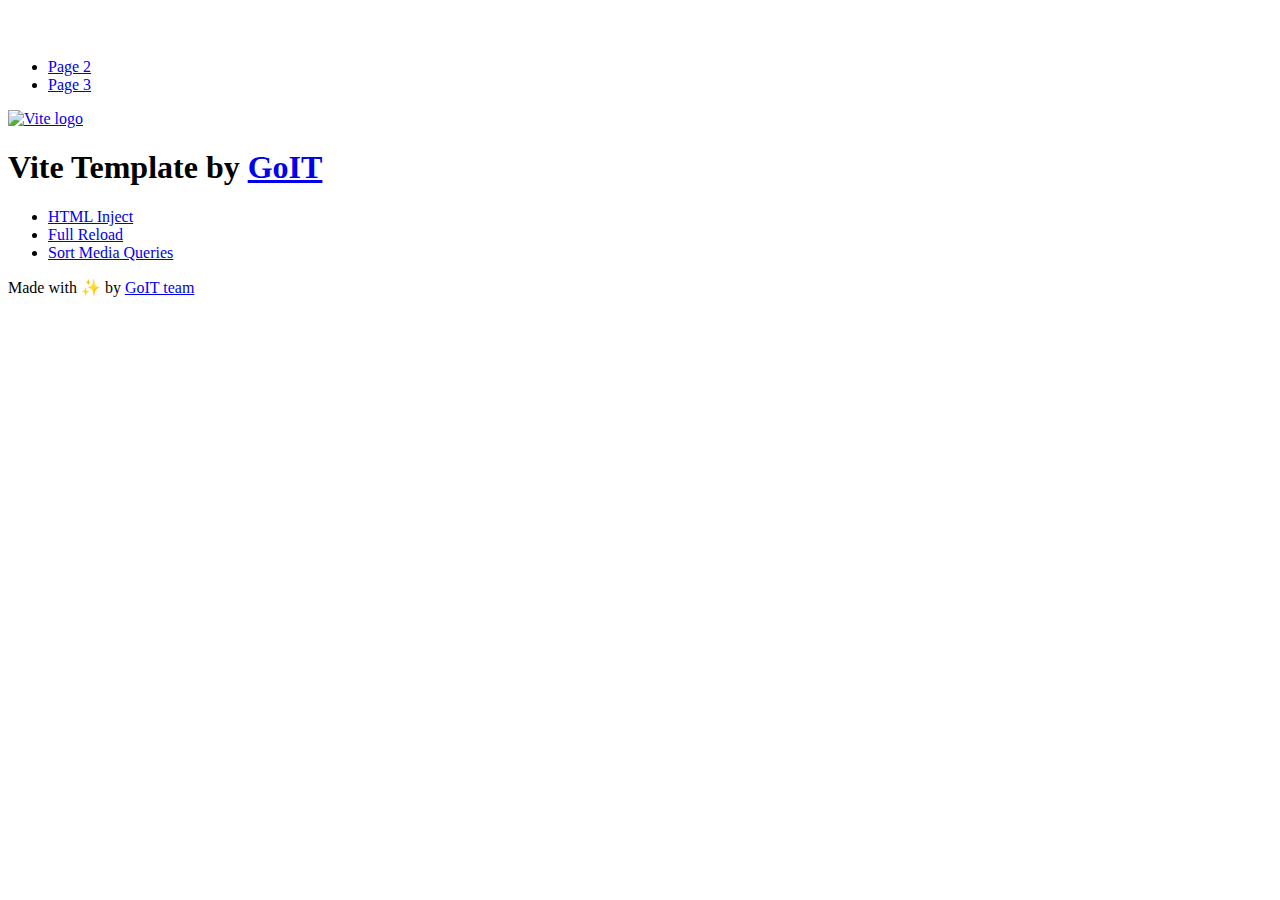
==== index.html @ f3d975da "Deploying to gh-pages from @ lophril/goit-js-hw-12@e7c9d978bec3425b12a71b7004aceaf77e5743b4 🚀" ====
<!DOCTYPE html>
<html lang="en">
  <head>
    <meta charset="UTF-8" />
    <link rel="icon" type="image/svg+xml" href="/vanilla-app-template/favicon.svg" />
    <meta name="viewport" content="width=device-width, initial-scale=1.0" />
    <title>Vanilla App Template</title>
    <script type="module" crossorigin src="/vanilla-app-template/index.js"></script>
    <link rel="stylesheet" crossorigin href="/vanilla-app-template/assets/styles-DvPDDfy5.css">
  </head>
  <body>
    <header class="header">
  <div class="container">
    <nav class="nav">
      <a class="nav-logo" href="./index.html" aria-label="Site logo">
        <svg class="nav-logo-icon" width="100" height="30">
          <use href="/vanilla-app-template/assets/sprite-E8vg0sBb.svg#logo"></use>
        </svg>
      </a>
      <ul class="nav-list">
        <li class="nav-item">
          <a class="nav-link {=$highlight-act}" href="./page-2.html">Page 2</a>
        </li>
        <li class="nav-item">
          <a class="nav-link {=$highlight-curr}" href="./page-3.html">Page 3</a>
        </li>
      </ul>
    </nav>
  </div>
</header>


    <main>
      <!-- Loads the specified .html file -->
      <section class="vite-promo">
  <div class="container">
    <div class="vite-promo-thumb">
      <a
        class="vite-promo-link"
        href="https://vitejs.dev/"
        target="_blank"
        rel="noopener noreferrer"
        aria-label="Link to Vite official website"
        title="Vite.js  build tool"
      >
        <!-- Path to images as from index.html file -->
        <img
          class="pic"
          src="/vanilla-app-template/assets/vite-logo-9o_aqrTe.png"
          alt="Vite logo"
          width="640"
          height="640"
        />
      </a>
    </div>
    <h1 class="main-title">
      <span class="main-title-gradient">Vite</span>
      Template by
      <a
        class="main-title-link"
        href="https://github.com/goitacademy/vanilla-app-template"
        target="_blank"
        rel="noopener noreferrer"
      >
        GoIT
      </a>
    </h1>
  </div>
</section>

      <article class="badges">
  <div class="container">
    <ul class="badges-list">
      <li class="badges-item">
        <a
          class="badges-link"
          href="https://www.npmjs.com/package/vite-plugin-html-inject"
          target="_blank"
          rel="noopener noreferrer"
        >
          HTML Inject
        </a>
      </li>
      <li class="badges-item">
        <a
          class="badges-link"
          href="https://www.npmjs.com/package/vite-plugin-full-reload"
          target="_blank"
          rel="noopener noreferrer"
        >
          Full Reload
        </a>
      </li>
      <li class="badges-item">
        <a
          class="badges-link"
          href="https://www.npmjs.com/package/postcss-sort-media-queries"
          target="_blank"
          rel="noopener noreferrer"
        >
          Sort Media Queries
        </a>
      </li>
    </ul>
  </div>
</article>

    </main>

    <footer class="footer">
  <div class="container">
    <p class="footer-desc">
      Made with ✨ by
      <a
        class="footer-link"
        href="https://goit.global/ua/"
        target="_blank"
        rel="noopener noreferrer"
      >
        GoIT team
      </a>
    </p>
  </div>
</footer>


  </body>
</html>
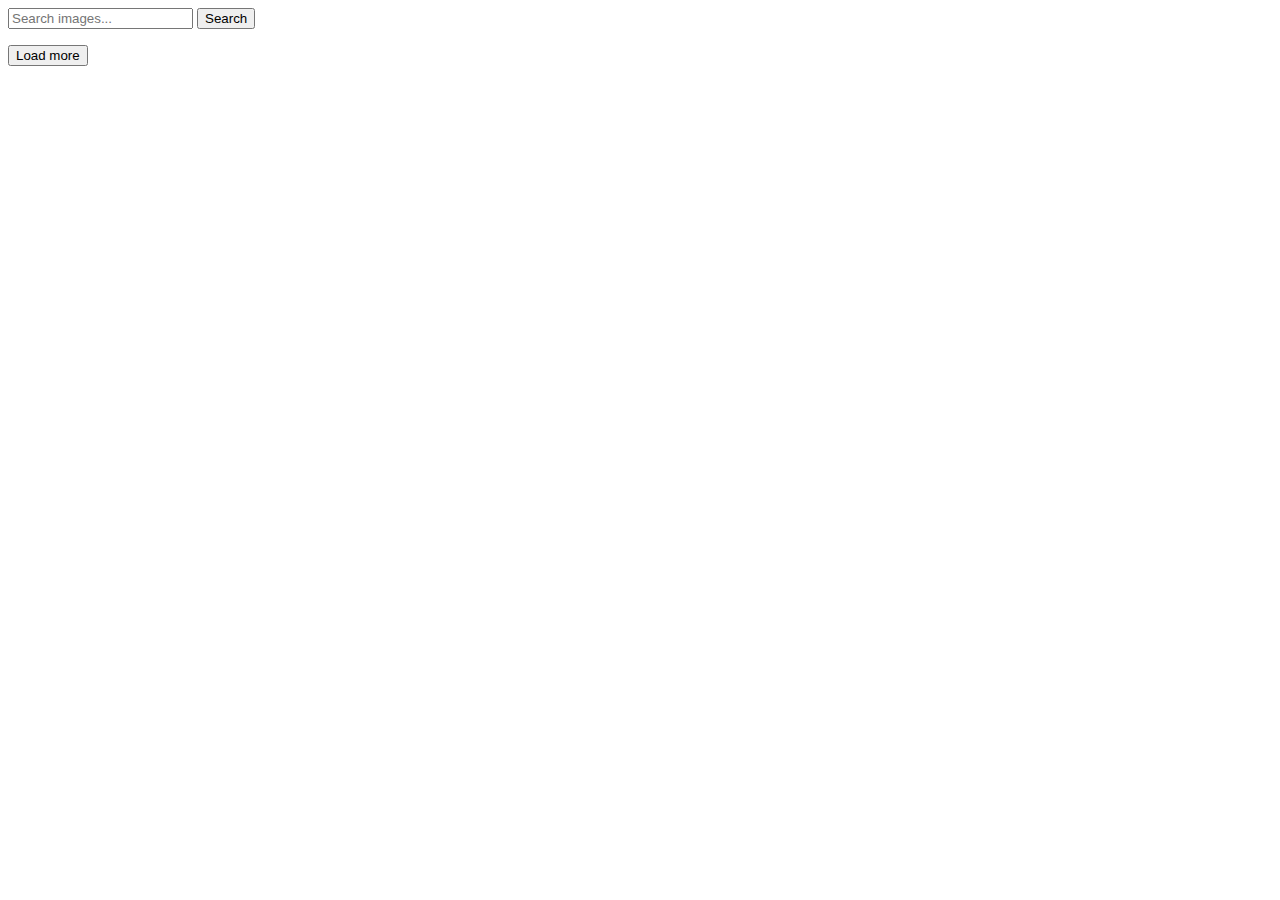
==== commit 34a151a2: "Deploying to gh-pages from @ lophril/goit-js-hw-12@a5b08e3ca52199ea1667f5c828dc7b7803043411 🚀" ====
--- a/index.html
+++ b/index.html
@@ -2,127 +2,28 @@
 <html lang="en">
   <head>
     <meta charset="UTF-8" />
-    <link rel="icon" type="image/svg+xml" href="/vanilla-app-template/favicon.svg" />
     <meta name="viewport" content="width=device-width, initial-scale=1.0" />
-    <title>Vanilla App Template</title>
-    <script type="module" crossorigin src="/vanilla-app-template/index.js"></script>
-    <link rel="stylesheet" crossorigin href="/vanilla-app-template/assets/styles-DvPDDfy5.css">
+    <title>goit-js-hw-11</title>
+    <script type="module" crossorigin src="/goit-js-hw-12/index.js"></script>
+    <link rel="modulepreload" crossorigin href="/goit-js-hw-12/assets/vendor-DEenWwFD.js">
+    <link rel="stylesheet" crossorigin href="/goit-js-hw-12/assets/vendor-DumFYO8Z.css">
+    <link rel="stylesheet" crossorigin href="/goit-js-hw-12/assets/index-Ct3jyOOM.css">
   </head>
   <body>
-    <header class="header">
-  <div class="container">
-    <nav class="nav">
-      <a class="nav-logo" href="./index.html" aria-label="Site logo">
-        <svg class="nav-logo-icon" width="100" height="30">
-          <use href="/vanilla-app-template/assets/sprite-E8vg0sBb.svg#logo"></use>
-        </svg>
-      </a>
-      <ul class="nav-list">
-        <li class="nav-item">
-          <a class="nav-link {=$highlight-act}" href="./page-2.html">Page 2</a>
-        </li>
-        <li class="nav-item">
-          <a class="nav-link {=$highlight-curr}" href="./page-3.html">Page 3</a>
-        </li>
-      </ul>
-    </nav>
-  </div>
-</header>
-
-
-    <main>
-      <!-- Loads the specified .html file -->
-      <section class="vite-promo">
-  <div class="container">
-    <div class="vite-promo-thumb">
-      <a
-        class="vite-promo-link"
-        href="https://vitejs.dev/"
-        target="_blank"
-        rel="noopener noreferrer"
-        aria-label="Link to Vite official website"
-        title="Vite.js  build tool"
-      >
-        <!-- Path to images as from index.html file -->
-        <img
-          class="pic"
-          src="/vanilla-app-template/assets/vite-logo-9o_aqrTe.png"
-          alt="Vite logo"
-          width="640"
-          height="640"
-        />
-      </a>
+    <form class="js-search search">
+      <input
+        class="input-search"
+        name="search"
+        type="text"
+        placeholder="Search images..."
+      />
+      <button class="btn-search" type="submit">Search</button>
+    </form>
+    <div class="container">
+      <ul class="gallery"></ul>
+      <button class="btn-load">Load more</button>
+      <span class="loader"></span>
     </div>
-    <h1 class="main-title">
-      <span class="main-title-gradient">Vite</span>
-      Template by
-      <a
-        class="main-title-link"
-        href="https://github.com/goitacademy/vanilla-app-template"
-        target="_blank"
-        rel="noopener noreferrer"
-      >
-        GoIT
-      </a>
-    </h1>
-  </div>
-</section>
-
-      <article class="badges">
-  <div class="container">
-    <ul class="badges-list">
-      <li class="badges-item">
-        <a
-          class="badges-link"
-          href="https://www.npmjs.com/package/vite-plugin-html-inject"
-          target="_blank"
-          rel="noopener noreferrer"
-        >
-          HTML Inject
-        </a>
-      </li>
-      <li class="badges-item">
-        <a
-          class="badges-link"
-          href="https://www.npmjs.com/package/vite-plugin-full-reload"
-          target="_blank"
-          rel="noopener noreferrer"
-        >
-          Full Reload
-        </a>
-      </li>
-      <li class="badges-item">
-        <a
-          class="badges-link"
-          href="https://www.npmjs.com/package/postcss-sort-media-queries"
-          target="_blank"
-          rel="noopener noreferrer"
-        >
-          Sort Media Queries
-        </a>
-      </li>
-    </ul>
-  </div>
-</article>
-
-    </main>
-
-    <footer class="footer">
-  <div class="container">
-    <p class="footer-desc">
-      Made with ✨ by
-      <a
-        class="footer-link"
-        href="https://goit.global/ua/"
-        target="_blank"
-        rel="noopener noreferrer"
-      >
-        GoIT team
-      </a>
-    </p>
-  </div>
-</footer>
-
 
   </body>
 </html>
